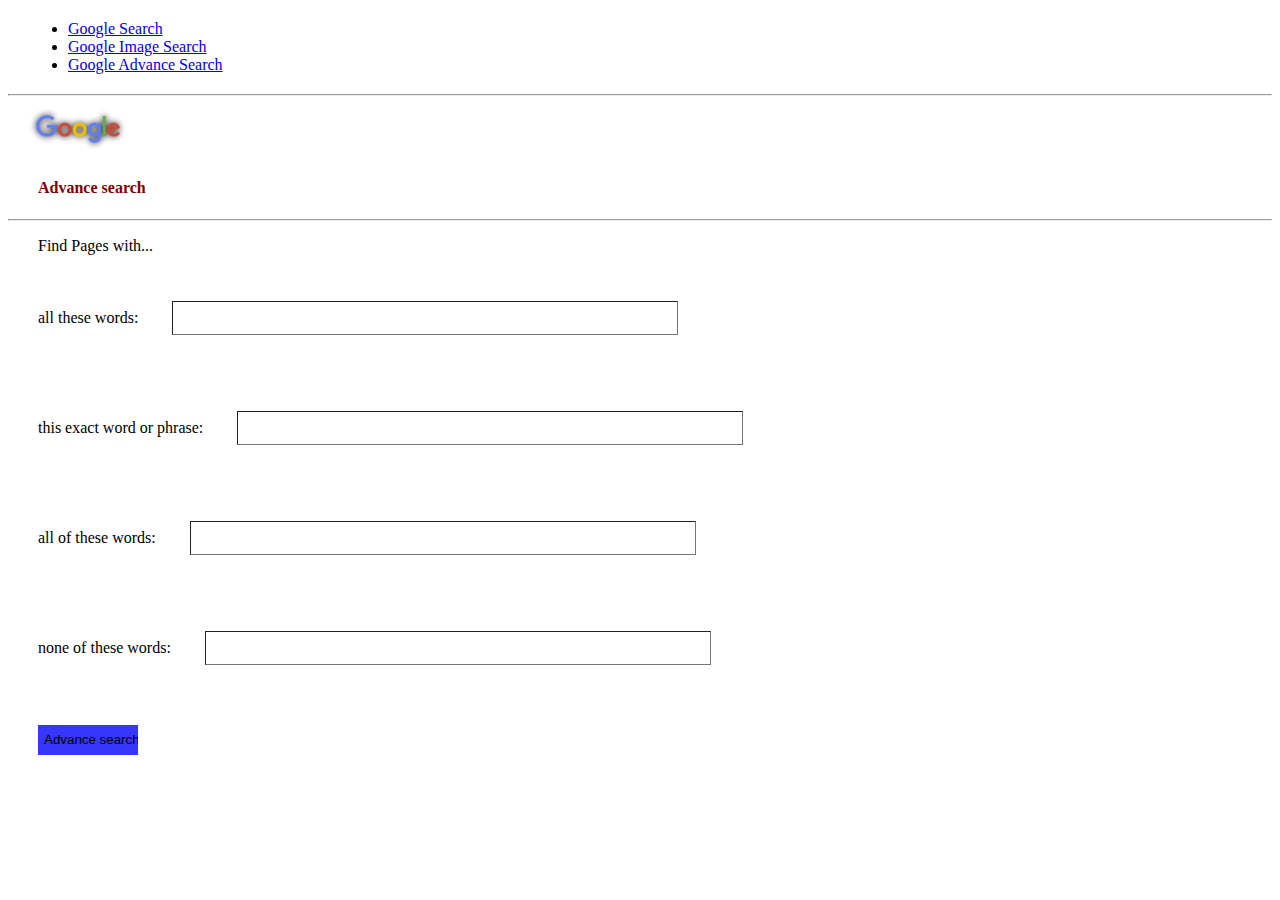
==== advance.html @ 1cd479f5 "files" ====
<!DOCTYPE html>
<html lang="en">
<head>
    <meta charset="UTF-8">
    <meta http-equiv="X-UA-Compatible" content="IE=edge">
    <meta name="viewport" content="width=device-width, initial-scale=1.0">
    <link href="https://cdn.jsdelivr.net/npm/bootstrap@5.0.1/dist/css/bootstrap.min.css" rel="stylesheet" integrity="sha384-+0n0xVW2eSR5OomGNYDnhzAbDsOXxcvSN1TPprVMTNDbiYZCxYbOOl7+AMvyTG2x" crossorigin="anonymous">
<script src="https://cdn.jsdelivr.net/npm/bootstrap@5.0.1/dist/js/bootstrap.bundle.min.js" integrity="sha384-gtEjrD/SeCtmISkJkNUaaKMoLD0//ElJ19smozuHV6z3Iehds+3Ulb9Bn9Plx0x4" crossorigin="anonymous"></script>
    <link rel="stylesheet" href="advance.css">
    <title>Google/search/advance</title>
</head>
<body>
    <ul class="nav nav-pills">
        <li class="nav-item">
          <a class="nav-link " href="google.html" target="blank">Google Search</a>
        </li>
        <li class="nav-item">
          <a class="nav-link "  href="image.html" target="blank">Google Image Search</a>
        </li>
        <li class="nav-item">
          <a class="nav-link active" aria-current="page" href="advance.html">Google Advance Search</a>
        </li>
      </ul>
      <hr>
      <img src="google_PNG19638.png" alt="google" width="100px" height="50px">
      <h4>Advance search</h4>
      <hr>
    <form action="https://www.google.com/search">
      <p>Find Pages with...</p>
      <p>all these words:  <input type="text" name="as_q"></p>
      <p>this exact word or phrase:  <input type="text" name="as_epq"></p>
      <p>all of these words:  <input type="text" name="q"></p>
      <p>none of these words:  <input type="text" name="q"></p>
      <input type="submit" value="Advance search">


    </form>


</body>
</html>
---- advance.css ----
ul{
    margin: 20px;
    justify-content: space-between;
}
a:hover{
    color: blue;    
}
input{
    margin: 30px;
}
input[type="submit"]{
    width: 100px;
    height: 30px;
    background-color: rgba(0, 0, 255, 0.788);
    border-width: 0px;
    box-shadow: rgba(0, 0, 0, 0.473);
}
input[type="text"]{
    width: 500px;
    height: 30px;
    border-width: 1px;
}
img{
    margin-left: 20PX;
}
h4{
    color: maroon;
    margin-left:30px ;
}
p{
    margin-left: 30px ;
    margin-bottom: 0px;
}
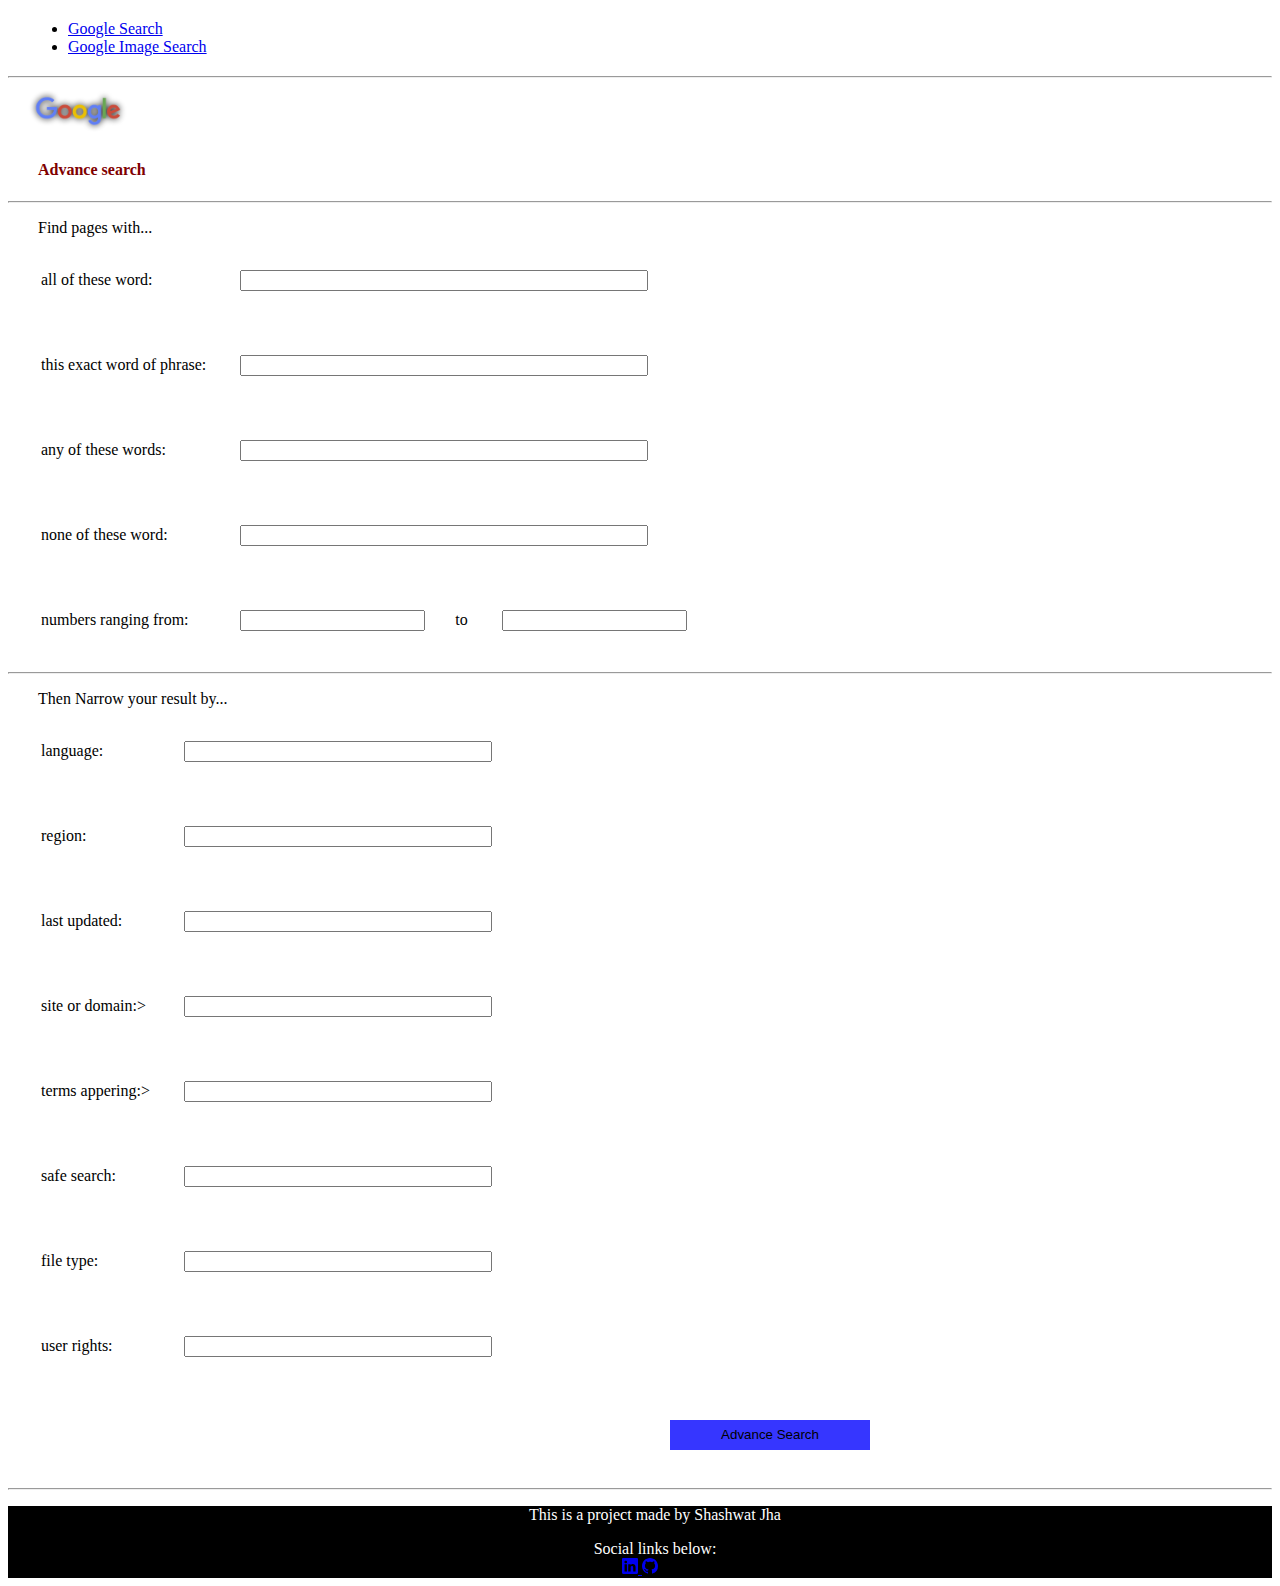
==== commit 4ea0122e: "updated too" ====
--- a/advance.html
+++ b/advance.html
@@ -7,7 +7,9 @@
     <link href="https://cdn.jsdelivr.net/npm/bootstrap@5.0.1/dist/css/bootstrap.min.css" rel="stylesheet" integrity="sha384-+0n0xVW2eSR5OomGNYDnhzAbDsOXxcvSN1TPprVMTNDbiYZCxYbOOl7+AMvyTG2x" crossorigin="anonymous">
 <script src="https://cdn.jsdelivr.net/npm/bootstrap@5.0.1/dist/js/bootstrap.bundle.min.js" integrity="sha384-gtEjrD/SeCtmISkJkNUaaKMoLD0//ElJ19smozuHV6z3Iehds+3Ulb9Bn9Plx0x4" crossorigin="anonymous"></script>
     <link rel="stylesheet" href="advance.css">
+    <link rel="stylesheet" href="https://cdnjs.cloudflare.com/ajax/libs/font-awesome/4.7.0/css/font-awesome.min.css">
     <title>Google/search/advance</title>
+ 
 </head>
 <body>
     <ul class="nav nav-pills">
@@ -17,25 +19,262 @@
         <li class="nav-item">
           <a class="nav-link "  href="image.html" target="blank">Google Image Search</a>
         </li>
-        <li class="nav-item">
-          <a class="nav-link active" aria-current="page" href="advance.html">Google Advance Search</a>
-        </li>
       </ul>
       <hr>
       <img src="google_PNG19638.png" alt="google" width="100px" height="50px">
       <h4>Advance search</h4>
       <hr>
     <form action="https://www.google.com/search">
-      <p>Find Pages with...</p>
-      <p>all these words:  <input type="text" name="as_q"></p>
-      <p>this exact word or phrase:  <input type="text" name="as_epq"></p>
-      <p>all of these words:  <input type="text" name="q"></p>
-      <p>none of these words:  <input type="text" name="q"></p>
-      <input type="submit" value="Advance search">
+      <p>Find pages with...</p>
+     <table>
+       <tr>
+         <td><label for="all">all of these word:</label></td>
+         <td style="width: 600px;"class="input"><input style="width:400px;" id="all" type="text"></td>
+       </tr>
+       <tr>
+        <td><label for="exact">this exact word of phrase:</label></td>
+        <td style="width:600px;"class="input"><input style="width:400px;" id="exact" type="text"></td>
+      </tr>
+    <tr>
+      <td><label for="any">any of these words:</label></td>
+      <td style="width: 600px;"class="input"><input style="width:400px;" id="any" type="text"></td>
+    </tr>
+      <tr>
+        <td><label for="none">none of these word:</label></td>
+        <td style="width: 600px;" class="input"><input style="width:400px;" id="none" type="text"></td>
+      </tr>
+      <tr>
+        <td><label for="num">numbers ranging from:</label></td>
+        <td style="width: 600px;" class="input"><input id="num" type="text">to <input type="text"></td>
+      </tr>
+     </table>
+   
+      <hr>
+      <p>Then Narrow your result by...</p>
+      <div class="specify">
+       <table>
+         <tr>
 
-
+        
+         <td><label for="lr">language:</label></td>
+        <td class="input"> <input style="width: 300px;" id="lr"name="lr" list="language">
+          <datalist id="language" >
+            <option value="any langugage">
+            <option value="Afrikaans">
+            <option value="Albanian">
+            <option value="Anharic">
+            <option value="Arabic">
+            <option value="Armenian">
+            <option value="Bangla">
+            <option value="Basque">
+            <option value="Bulgarian">
+            <option value="Burmese">
+            <option value="Catalan">
+            <option value="Cebuano">
+            <option value="Chinese">
+            <option value=" Danish">
+            <option value=" Dutch">
+            <option value=" Esperanto">
+            <option value="Estonian">
+            <option value="Finnish">
+            <option value="French">
+            <option value=" German">
+            <option value="Greek">
+            <option value="Gujrati">
+            <option value="Hausa">
+            <option value="Hebrew">
+            <option value=" Hindi">
+            <option value=" Hungarian">
+            <option value=" Igbo">
+            <option value=" Indonesian">
+            <option value=" Irish">
+            <option value=" Italian">
+            <option value=" Japanese">
+            <option value=" Cannada">
+            <option value=" Korean">
+            <option value=" Kurdish">
+            <option value=" Khmer">
+            <option value=" Lao">
+            <option value="Latin">
+            <option value=" Malay">
+            <option value=" Malyalam">
+            <option value=" Marathi">
+            <option value=" Mongolian">
+            <option value=" English">
+            <option value=" Nepali">
+            <option value=" Spanish">
+            <option value=" Punjabi">
+            <option value=" Persian">
+            <option value=" Portugese">
+            <option value=" Romanian">
+            <option value=" Soman">
+            <option value=" Sindi">
+            <option value=" Somali">
+            <option value=" Swedish">
+            <option value=" Tamil">
+            <option value=" Telugu">
+            <option value=" Turkish">
+            <option value=" Ukrainian">
+            <option value=" Urdu">
+            <option value=" Uzbek">
+            <option value=" Welsh">
+            <option value=" Yiddish">
+            <option value=" Zulu">
+          </datalist>
+        </td>
+      </tr>
+        <tr>
+        <td ><label for="cr">region:</label></td>
+         <td class="input"> <input style="width: 300px;" id="cr" name="cr" list="country">
+          <datalist id="country" >
+           <option value="any region">
+           <option value="Africa">
+           <option value="Afganistan">
+           <option value="Argentina">
+           <option value="Armenia">
+           <option value="Australia">
+           <option value="Austria">
+           <option value="Algeria">
+           <option value="Bahrin">
+           <option value="Bangladesh">
+           <option value="Belgium">
+           <option value="Brazil">
+           <option value="Brunei">
+           <option value="Bulgaria">
+           <option value="Burma">
+           <option value="Cambodia">
+           <option value="Canada">
+           <option value="Chile">
+           <option value="China">
+           <option value="Colombia">
+           <option value="Cuba">
+           <option value="Denmark">
+           <option value="Dominica">
+           <option value="Egypt">
+           <option value="Ethiopia">
+           <option value="Estonia">
+           <option value="Fiji">
+           <option value="Finland">
+           <option value="France">
+           <option value="Georgia">
+           <option value="Germany">
+           <option value="GHana">
+           <option value="Greece">
+           <option value="Guyana">
+           <option value="Haiti">
+           <option value="Hungary">
+           <option value="Iceland">
+           <option value="India">
+           <option value="Iraq">
+           <option value="Ireland">
+           <option value="Italy">
+           <option value="Israel">
+           <option value="Japan">
+           <option value="Jordan">
+           <option value="Kenya">
+           <option value="Korea">
+           <option value="USA">
+           <option value="UK">
+          </datalist>
+        </td>
+        </tr>
+        <tr>
+          <td ><label for="last">last updated:</label></td>
+          <td class="input">
+            <input style="width: 300px;" id="last" name="as_qdr" list="last-updated">
+            <datalist id="last-updated">
+                <option value="any time">
+                <option value="24 hours ago">
+                <option value="upto a week ago">
+                <option value="upto a month ago">
+                <option value="upto a year ago">
+            </datalist>
+          </td>
+        </tr>
+        <tr>
+          <td><label for="site">site or domain:</label>></td>
+          <td class="input">
+            <input style="width: 300px;" id="site" name="as_sitesearch" type="url">
+          </td>
+        </tr>
+        <tr>
+          <td><label for="terms">terms appering:</label>></td>
+          <td class="input">
+            <input style="width: 300px;" id="terms"name="occt" list="terms">
+            <datalist id="terms">
+                <option value="anywhere in the page">
+                <option value="in the title of the page">
+                <option value="in the text of the page">
+                <option value="in the URL of the page">
+                <option value="in links to the page">
+            </datalist>
+          </td>
+        </tr>
+        <tr>
+          <td><label for="safe">safe search:</label></td>
+          <td class="input">
+            <input style="width: 300px;" id="safe" name="as_safesearch_input" list="safe">
+            <datalist id="safe">
+                <option value="Show explicit Result">
+                <option value="Hide explicit result">
+            </datalist>
+          </td>
+        </tr>
+        <tr>
+          <td><label for="file">file type:</label></td>
+          <td class="input">
+            <input style="width: 300px;" id="file" name="as_filetype" list="file">
+            <datalist id="file">
+              <option value="any format">
+              <option value="Adobe Acrobat PDF(.pdf)">
+              <option value="Adobe Postscript (.ps)">
+              <option value="Autodesk DWF(.dwf)">
+              <option value="Google Earth KML(.kml)">
+              <option value="Google Earth KMZ(.kmz)">
+              <option value="Microsoft Excel(.xis)">
+              <option value="Microsoft PowerPoint (.ppt)">
+              <option value="Microsoft Word(.doc)">
+              <option value="Rich Text Format(.rtf)">
+              <option value="Shockwave Flash(.swf)">
+            </datalist>
+          </td>
+        </tr>
+        <tr>
+          <td><label for="user">user rights:</label></td>
+          <td class="input">
+            <input style="width: 300px;" id="user" name="sur" list="rights">
+            <datalist id="rights">
+                <option style="overflow: scroll;" value="not filtered by licence">
+                <option style="overflow: scroll;" value="free to use or share">
+                <option style="overflow: scroll;" value="free to use or share, even commercially">
+                <option style="overflow: scroll;" value="free to use share or modify">
+                <option style="overflow: scroll;" value="free to use,share,or modify, even commercially">
+            </datalist>
+          </td>
+        </tr>
+        </table>
+      </div>
+      <div class="submit">
+        <input type="submit" value="Advance Search">
+     </div>
     </form>
-
+    <hr>
+  <footer>
+     <p>This is a project made by Shashwat Jha</p>
+     <p>Social links below:</p>
+     <div class="icon">
+     <a href="#">
+      <svg xmlns="http://www.w3.org/2000/svg" width="16" height="16" fill="currentColor" class="bi bi-linkedin" viewBox="0 0 16 16">
+        <path d="M0 1.146C0 .513.526 0 1.175 0h13.65C15.474 0 16 .513 16 1.146v13.708c0 .633-.526 1.146-1.175 1.146H1.175C.526 16 0 15.487 0 14.854V1.146zm4.943 12.248V6.169H2.542v7.225h2.401zm-1.2-8.212c.837 0 1.358-.554 1.358-1.248-.015-.709-.52-1.248-1.342-1.248-.822 0-1.359.54-1.359 1.248 0 .694.521 1.248 1.327 1.248h.016zm4.908 8.212V9.359c0-.216.016-.432.08-.586.173-.431.568-.878 1.232-.878.869 0 1.216.662 1.216 1.634v3.865h2.401V9.25c0-2.22-1.184-3.252-2.764-3.252-1.274 0-1.845.7-2.165 1.193v.025h-.016a5.54 5.54 0 0 1 .016-.025V6.169h-2.4c.03.678 0 7.225 0 7.225h2.4z"/>
+      </svg>
+     </a>
+     <a href="#">
+      <svg xmlns="http://www.w3.org/2000/svg" width="16" height="16" fill="currentColor" class="bi bi-github" viewBox="0 0 16 16">
+        <path d="M8 0C3.58 0 0 3.58 0 8c0 3.54 2.29 6.53 5.47 7.59.4.07.55-.17.55-.38 0-.19-.01-.82-.01-1.49-2.01.37-2.53-.49-2.69-.94-.09-.23-.48-.94-.82-1.13-.28-.15-.68-.52-.01-.53.63-.01 1.08.58 1.23.82.72 1.21 1.87.87 2.33.66.07-.52.28-.87.51-1.07-1.78-.2-3.64-.89-3.64-3.95 0-.87.31-1.59.82-2.15-.08-.2-.36-1.02.08-2.12 0 0 .67-.21 2.2.82.64-.18 1.32-.27 2-.27.68 0 1.36.09 2 .27 1.53-1.04 2.2-.82 2.2-.82.44 1.1.16 1.92.08 2.12.51.56.82 1.27.82 2.15 0 3.07-1.87 3.75-3.65 3.95.29.25.54.73.54 1.48 0 1.07-.01 1.93-.01 2.2 0 .21.15.46.55.38A8.012 8.012 0 0 0 16 8c0-4.42-3.58-8-8-8z"/>
+      </svg>
+     </a>
+    </div>
+  </footer>
 
 </body>
-</html>+</html>
--- a/advance.css
+++ b/advance.css
@@ -9,16 +9,17 @@
     margin: 30px;
 }
 input[type="submit"]{
-    width: 100px;
+    width: 200px;
     height: 30px;
     background-color: rgba(0, 0, 255, 0.788);
     border-width: 0px;
     box-shadow: rgba(0, 0, 0, 0.473);
 }
+label{
+    margin-left: 30px;
+}
 input[type="text"]{
-    width: 500px;
-    height: 30px;
-    border-width: 1px;
+    overflow: visible;
 }
 img{
     margin-left: 20PX;
@@ -30,4 +31,16 @@
 p{
     margin-left: 30px ;
     margin-bottom: 0px;
-}+}
+.num{
+    max-width: 100px;
+}
+.submit{
+    margin-left: 50%;
+}
+footer{
+    justify-content: center;
+    text-align: center;
+    background-color: black;
+    color:white;
+}
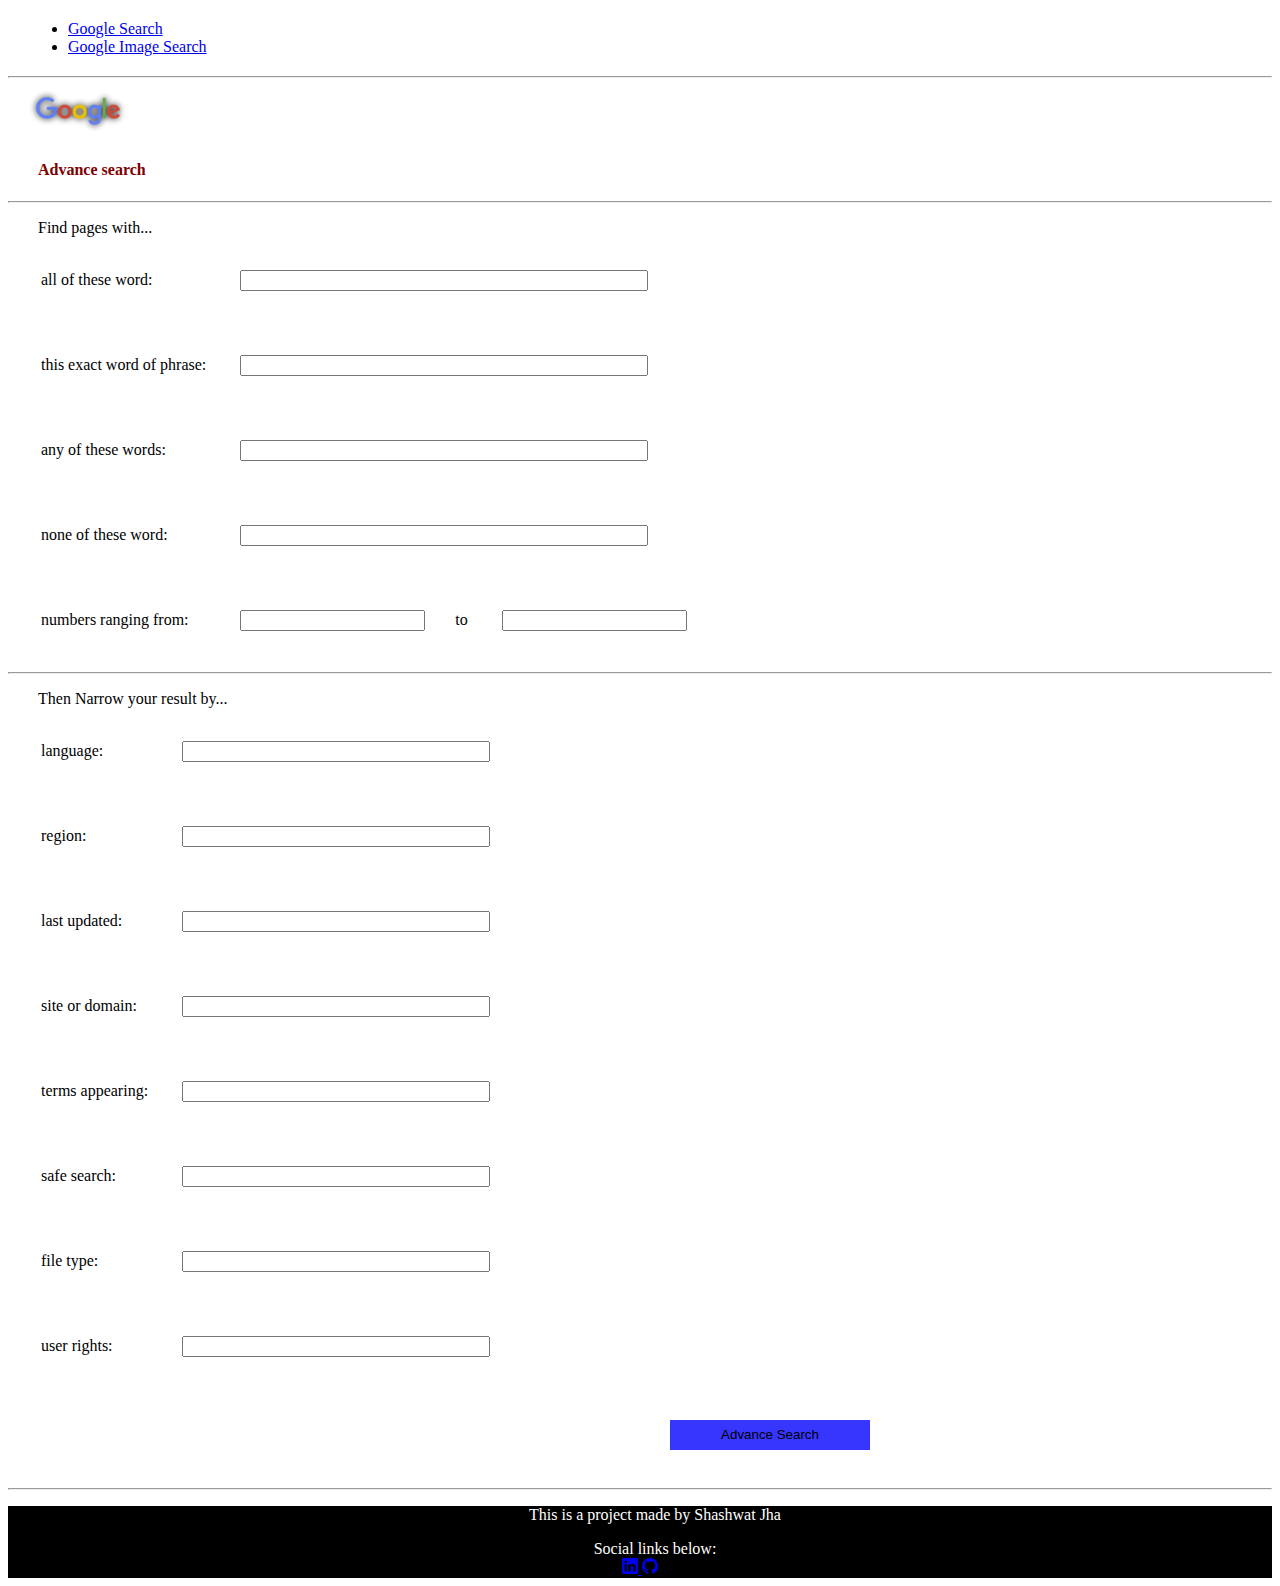
==== commit 19d0910a: "done" ====
--- a/advance.html
+++ b/advance.html
@@ -29,23 +29,23 @@
      <table>
        <tr>
          <td><label for="all">all of these word:</label></td>
-         <td style="width: 600px;"class="input"><input style="width:400px;" id="all" type="text"></td>
+         <td style="width: 600px;"class="input"><input style="width:400px;" name="as_q" id="all" type="text"></td>
        </tr>
        <tr>
         <td><label for="exact">this exact word of phrase:</label></td>
-        <td style="width:600px;"class="input"><input style="width:400px;" id="exact" type="text"></td>
+        <td style="width:600px;"class="input"><input style="width:400px;" name="as_epq" id="exact" type="text"></td>
       </tr>
     <tr>
       <td><label for="any">any of these words:</label></td>
-      <td style="width: 600px;"class="input"><input style="width:400px;" id="any" type="text"></td>
+      <td style="width: 600px;"class="input"><input style="width:400px;" name="as_oq" id="any" type="text"></td>
     </tr>
       <tr>
         <td><label for="none">none of these word:</label></td>
-        <td style="width: 600px;" class="input"><input style="width:400px;" id="none" type="text"></td>
+        <td style="width: 600px;" class="input"><input style="width:400px;" name="as_eq" id="none" type="text"></td>
       </tr>
       <tr>
         <td><label for="num">numbers ranging from:</label></td>
-        <td style="width: 600px;" class="input"><input id="num" type="text">to <input type="text"></td>
+        <td style="width: 600px;" class="input"><input name="as_nlo" id="num" type="text">to <input name="as_nhi" type="text"></td>
       </tr>
      </table>
    
@@ -56,8 +56,8 @@
          <tr>
 
         
-         <td><label for="lr">language:</label></td>
-        <td class="input"> <input style="width: 300px;" id="lr"name="lr" list="language">
+         <td><label for="lir">language:</label></td>
+        <td class="input"> <input style="width: 300px;" name="lr" id="lir" list="language">
           <datalist id="language" >
             <option value="any langugage">
             <option value="Afrikaans">
@@ -124,8 +124,8 @@
         </td>
       </tr>
         <tr>
-        <td ><label for="cr">region:</label></td>
-         <td class="input"> <input style="width: 300px;" id="cr" name="cr" list="country">
+        <td ><label for="cir">region:</label></td>
+         <td class="input"> <input style="width: 300px;" name="cr" id="cir"  list="country">
           <datalist id="country" >
            <option value="any region">
            <option value="Africa">
@@ -181,7 +181,7 @@
         <tr>
           <td ><label for="last">last updated:</label></td>
           <td class="input">
-            <input style="width: 300px;" id="last" name="as_qdr" list="last-updated">
+            <input style="width: 300px;" name="as_qdr" id="last" list="last-updated">
             <datalist id="last-updated">
                 <option value="any time">
                 <option value="24 hours ago">
@@ -192,16 +192,16 @@
           </td>
         </tr>
         <tr>
-          <td><label for="site">site or domain:</label>></td>
-          <td class="input">
-            <input style="width: 300px;" id="site" name="as_sitesearch" type="url">
-          </td>
-        </tr>
-        <tr>
-          <td><label for="terms">terms appering:</label>></td>
-          <td class="input">
-            <input style="width: 300px;" id="terms"name="occt" list="terms">
-            <datalist id="terms">
+          <td><label for="site">site or domain:</label></td>
+          <td class="input">
+            <input style="width: 300px;" name="as_sitesearch" id="site"  type="url">
+          </td>
+        </tr>
+        <tr>
+          <td><label for="terms">terms appearing:</label></td>
+          <td >
+            <input style="width: 300px;" name="as_occt" id="terms" list="app">
+            <datalist id="app">
                 <option value="anywhere in the page">
                 <option value="in the title of the page">
                 <option value="in the text of the page">
@@ -211,10 +211,10 @@
           </td>
         </tr>
         <tr>
-          <td><label for="safe">safe search:</label></td>
-          <td class="input">
-            <input style="width: 300px;" id="safe" name="as_safesearch_input" list="safe">
-            <datalist id="safe">
+          <td><label for="safee">safe search:</label></td>
+          <td>
+            <input style="width: 300px;" name="safe" id="safee" list="saf">
+            <datalist id="saf">
                 <option value="Show explicit Result">
                 <option value="Hide explicit result">
             </datalist>
@@ -223,8 +223,8 @@
         <tr>
           <td><label for="file">file type:</label></td>
           <td class="input">
-            <input style="width: 300px;" id="file" name="as_filetype" list="file">
-            <datalist id="file">
+            <input style="width: 300px;" name="as_filetype_input" id="file" list="fil">
+            <datalist id="fil">
               <option value="any format">
               <option value="Adobe Acrobat PDF(.pdf)">
               <option value="Adobe Postscript (.ps)">
@@ -242,7 +242,7 @@
         <tr>
           <td><label for="user">user rights:</label></td>
           <td class="input">
-            <input style="width: 300px;" id="user" name="sur" list="rights">
+            <input style="width: 300px;" name="sur" id="user" list="rights">
             <datalist id="rights">
                 <option style="overflow: scroll;" value="not filtered by licence">
                 <option style="overflow: scroll;" value="free to use or share">
@@ -278,3 +278,4 @@
 
 </body>
 </html>
+    
